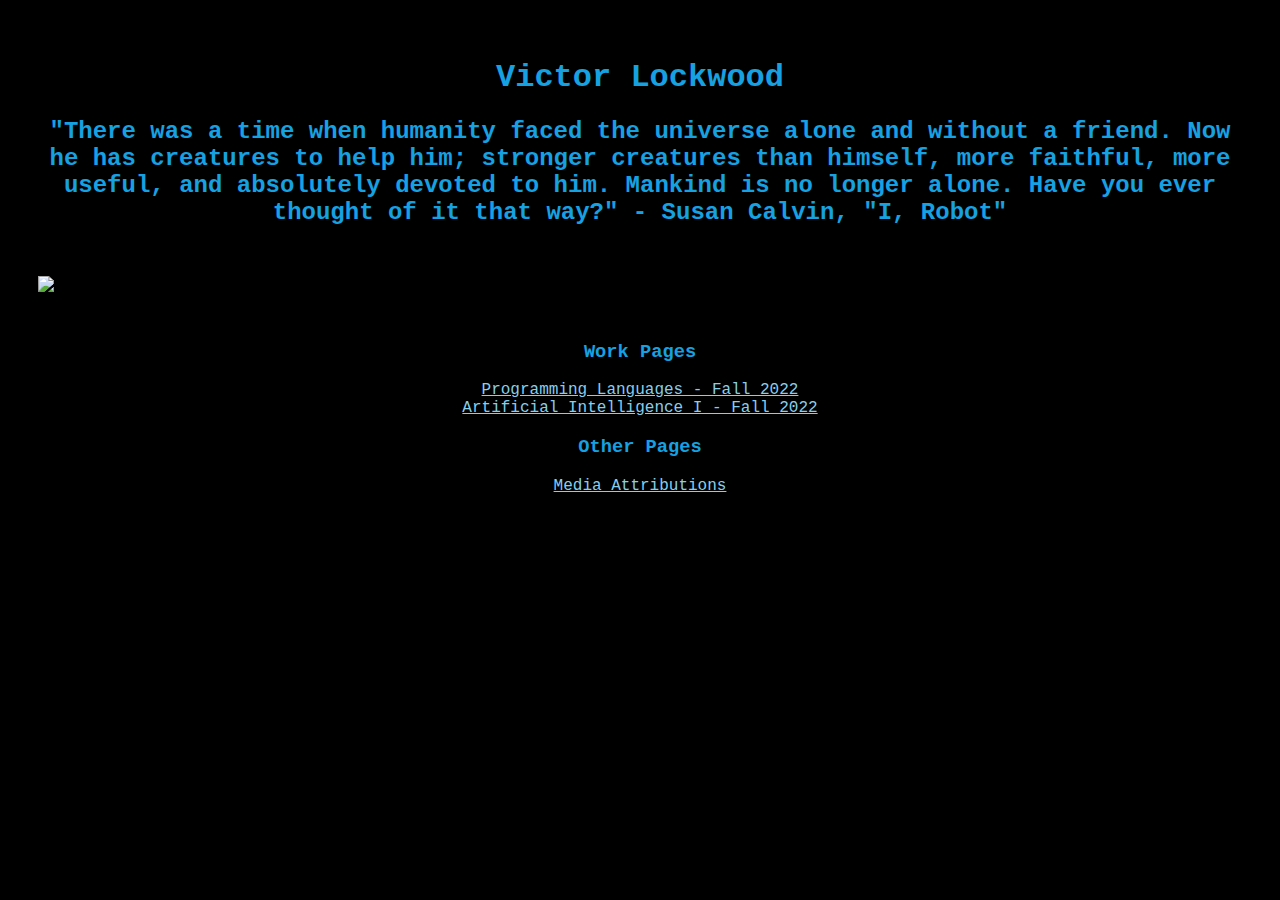
==== index.html @ 1a79b95a "Even more cleanup" ====
<!DOCTYPE html>

<html>
    <link rel="stylesheet" href="style.css">
    <script src="script.js"></script>

    <head>
        <meta charset="utf-8">
        <title>Victor Lockwood - Home</title>
    </head>

    <body>
        <strong><h1>Victor Lockwood</h1></strong>
        <h2>"There was a time when humanity faced the universe alone and without a friend.  Now he has creatures to help him; stronger creatures than himself,
            more faithful, more useful, and absolutely devoted to him.  Mankind is no longer alone.  Have you ever thought of it that way?" - Susan Calvin, "I, Robot"</h2>    

        <img id="walkingrobot" src="media/robotwalk.gif" />

        <div>
            <div id="work-pages">
                <h3>Work Pages</h3>
                <ul class="main-ul">
                    <li><a href="programming-languages/index.html">Programming Languages - Fall 2022</a></li>
                    <li><a href="artificial-intelligence/index.html">Artificial Intelligence I - Fall 2022</a></li>
                </ul>
            </div>

            <div id="other-pages">
                <h3>Other Pages</h3>
                <ul class="main-ul">
                    <li><a href="media-attributions/index.html">Media Attributions</a></li>
                </ul>
            </div>

        </div>
</body>

</html>
---- style.css ----
h1, h2, h3, li {
    color: #16A1E2;
    font-family: 'Courier New', Courier, monospace;
    text-align: center;
}

li {
    list-style-type: none;
}

a, p, h4 {
    color: skyblue;
    font-family: 'Courier New', Courier, monospace;
}

body {
    background-color: black;
    padding: 30px;
}

#boombox-robot, #walkingrobot {
    display: block;
    margin-left: auto;
    margin-right: auto;
    padding-top: 30px;
    padding-bottom: 30px;
}

.under-construction {
    display: block;
    margin-left: auto;
    margin-right: auto;
    padding-top: 30px;
    padding-bottom: 30px;
}

.section {
    padding-bottom: 20px;
}

.main-ul {
    padding: 0;
}

.section-2 {
    padding-bottom: 10px;
}

footer {
    padding-top: 50px;
}
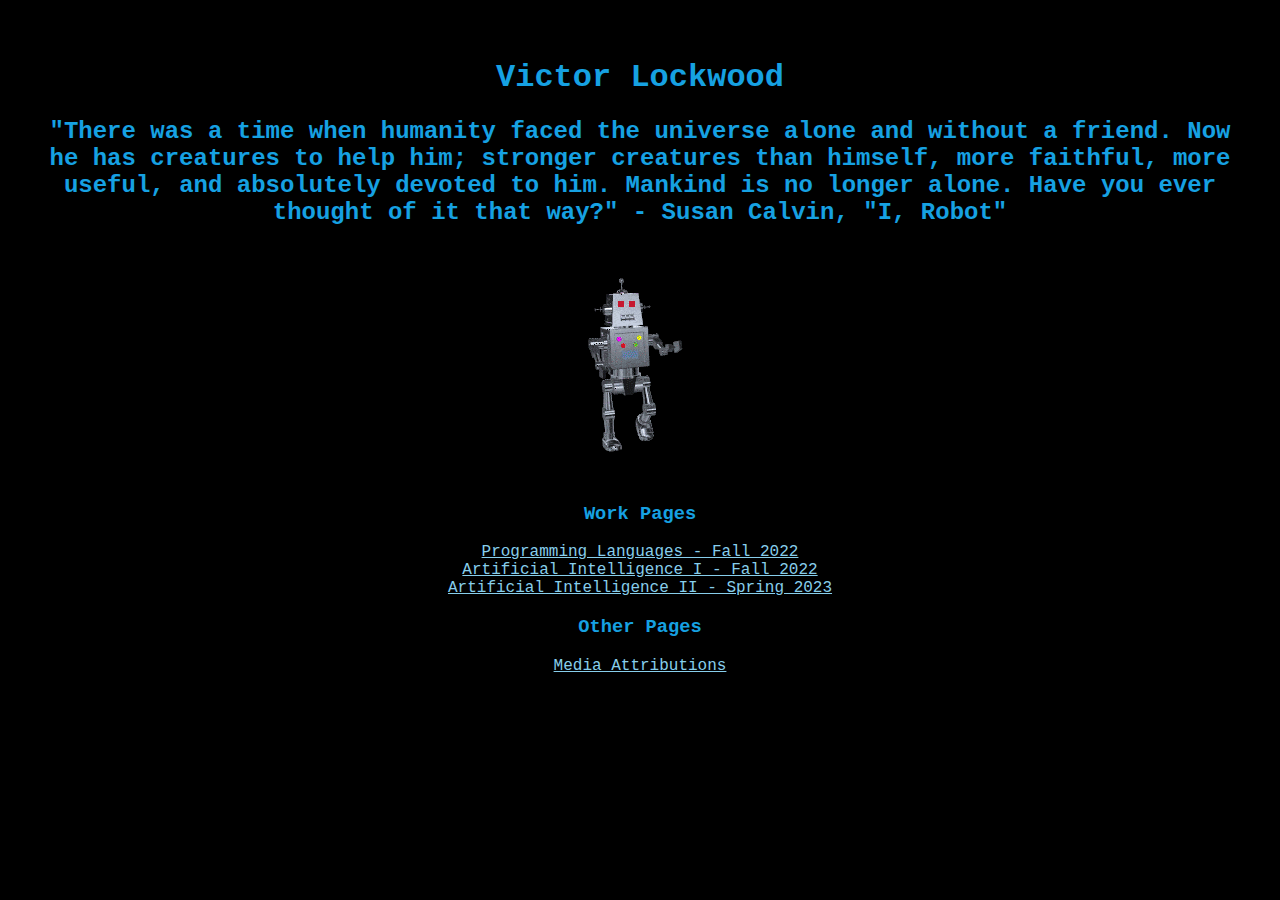
==== commit 61968614: "Added page for AI II" ====
--- a/index.html
+++ b/index.html
@@ -22,6 +22,7 @@
                 <ul class="main-ul">
                     <li><a href="programming-languages/index.html">Programming Languages - Fall 2022</a></li>
                     <li><a href="artificial-intelligence/index.html">Artificial Intelligence I - Fall 2022</a></li>
+                    <li><a href="artificial-intelligence-ii/index.html">Artificial Intelligence II - Spring 2023</a></li>
                 </ul>
             </div>
 
--- a/style.css
+++ b/style.css
@@ -39,7 +39,7 @@
 }
 
 .main-ul {
-    padding: 0;
+    padding: 0 !important;
 }
 
 .section-2 {
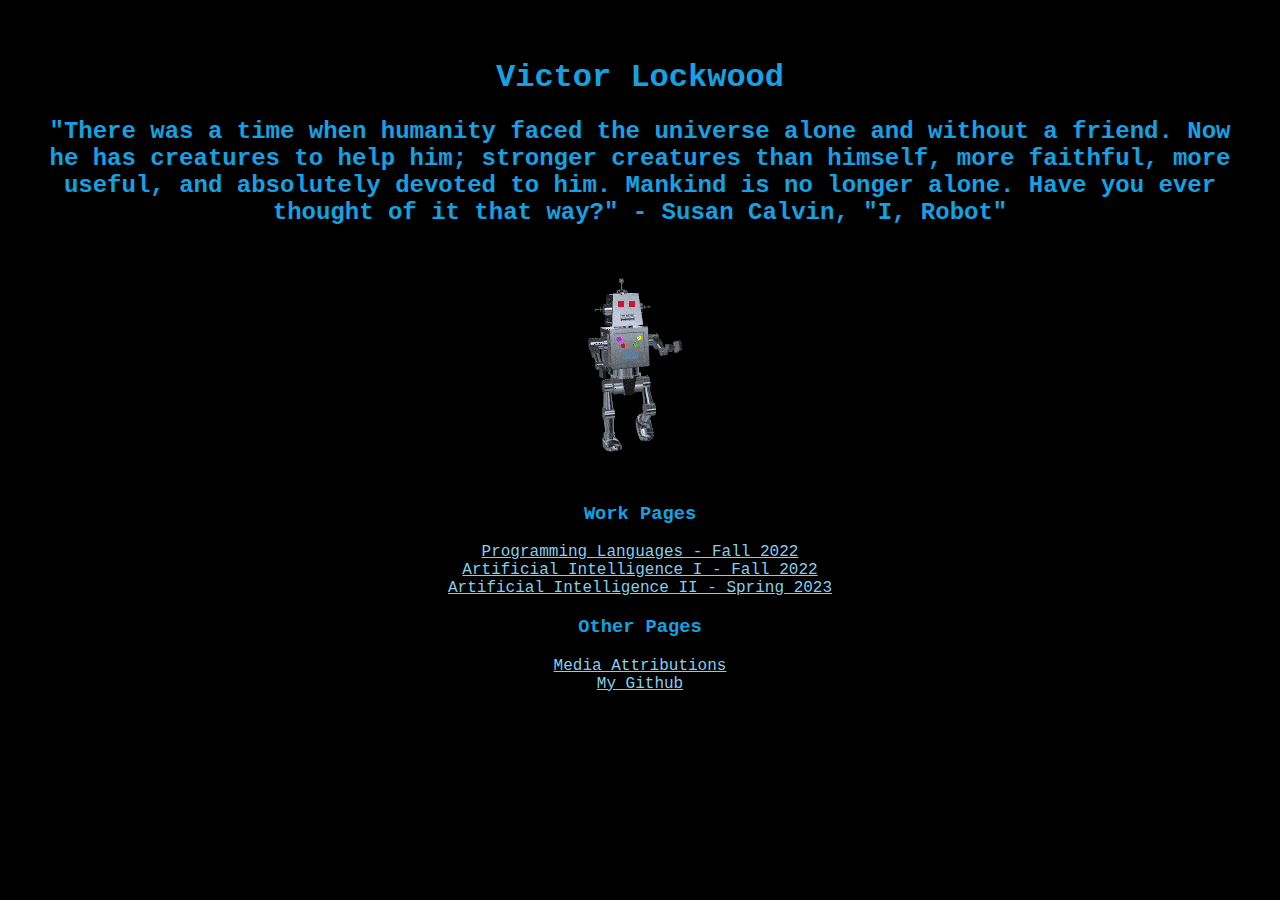
==== commit 83bf1b29: "added missing link" ====
--- a/index.html
+++ b/index.html
@@ -30,6 +30,7 @@
                 <h3>Other Pages</h3>
                 <ul class="main-ul">
                     <li><a href="media-attributions/index.html">Media Attributions</a></li>
+                    <li><a href="https://github.com/Victor-Lockwood">My Github</a></li>
                 </ul>
             </div>
 
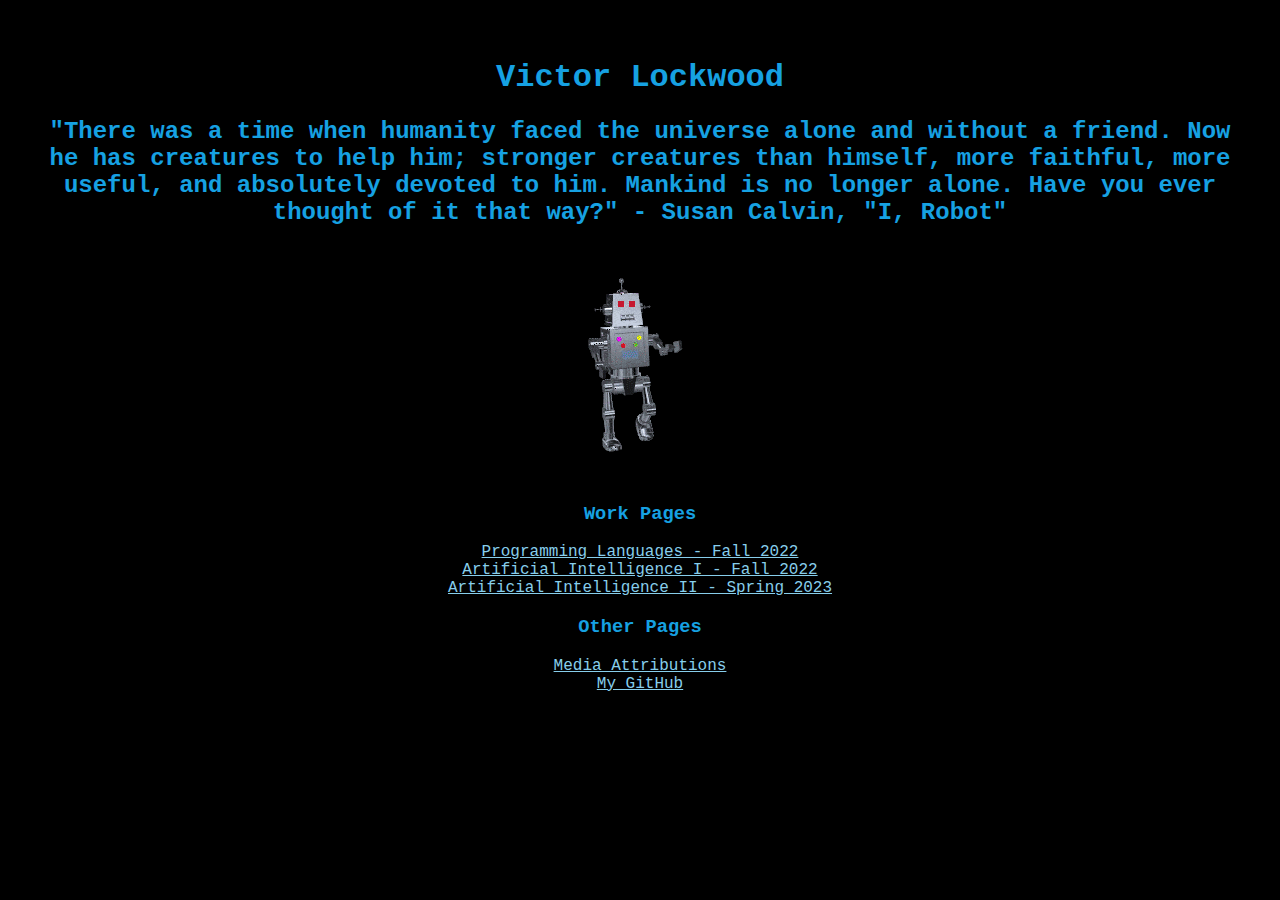
==== commit ed4feaae: "typo" ====
--- a/index.html
+++ b/index.html
@@ -30,7 +30,7 @@
                 <h3>Other Pages</h3>
                 <ul class="main-ul">
                     <li><a href="media-attributions/index.html">Media Attributions</a></li>
-                    <li><a href="https://github.com/Victor-Lockwood">My Github</a></li>
+                    <li><a href="https://github.com/Victor-Lockwood">My GitHub</a></li>
                 </ul>
             </div>
 
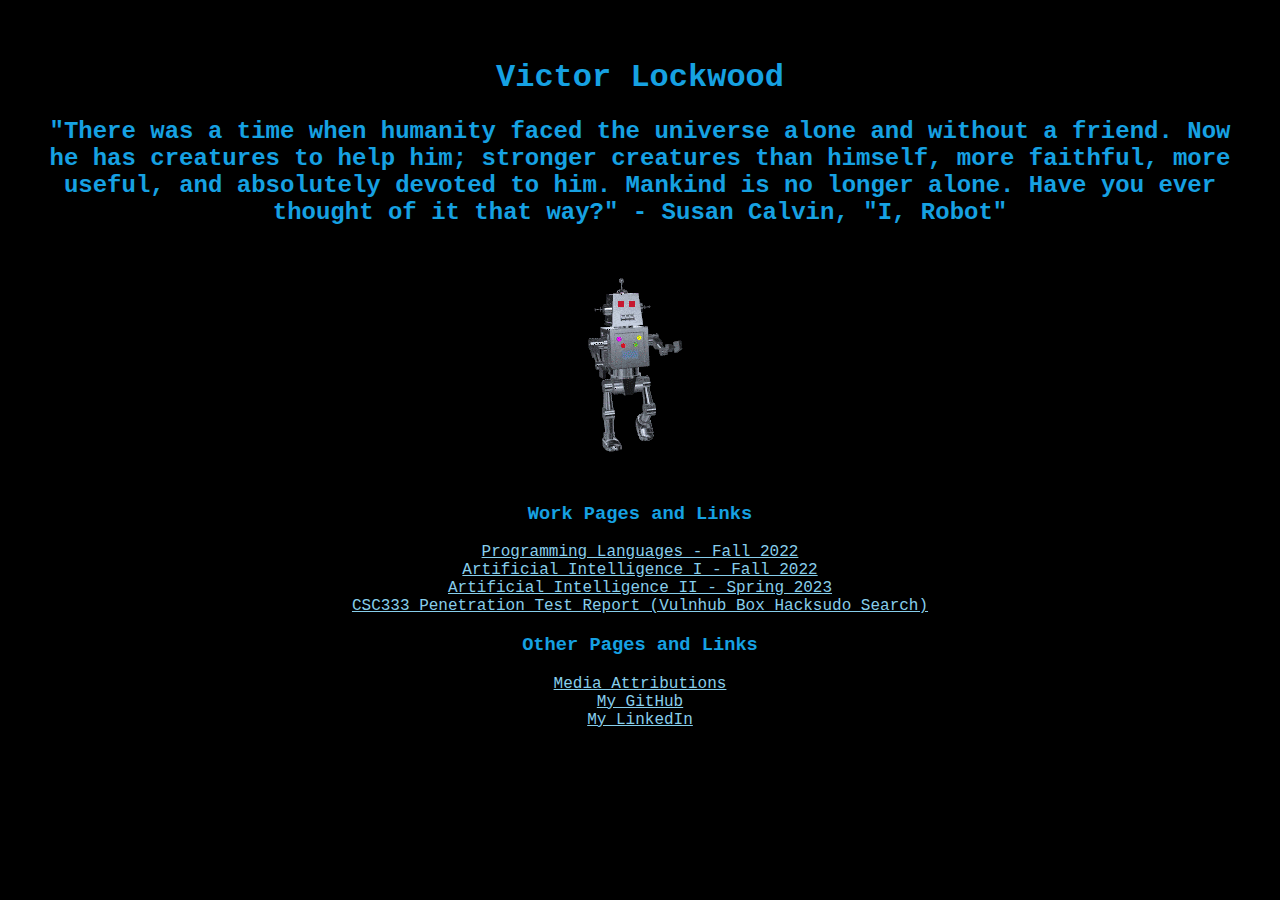
==== commit eb7546d6: "additional links" ====
--- a/index.html
+++ b/index.html
@@ -18,19 +18,21 @@
 
         <div>
             <div id="work-pages">
-                <h3>Work Pages</h3>
+                <h3>Work Pages and Links</h3>
                 <ul class="main-ul">
                     <li><a href="programming-languages/index.html">Programming Languages - Fall 2022</a></li>
                     <li><a href="artificial-intelligence/index.html">Artificial Intelligence I - Fall 2022</a></li>
                     <li><a href="artificial-intelligence-ii/index.html">Artificial Intelligence II - Spring 2023</a></li>
+                    <li><a href="https://drive.google.com/file/d/1MGI6d9APwOXGeFAHFLzZMI_KJ32McSAS/view?usp=sharing">CSC333 Penetration Test Report (Vulnhub Box Hacksudo Search)</a></li>
                 </ul>
             </div>
 
             <div id="other-pages">
-                <h3>Other Pages</h3>
+                <h3>Other Pages and Links</h3>
                 <ul class="main-ul">
                     <li><a href="media-attributions/index.html">Media Attributions</a></li>
                     <li><a href="https://github.com/Victor-Lockwood">My GitHub</a></li>
+                    <li><a href="https://www.linkedin.com/in/victor-lockwood/">My LinkedIn</a></li>
                 </ul>
             </div>
 
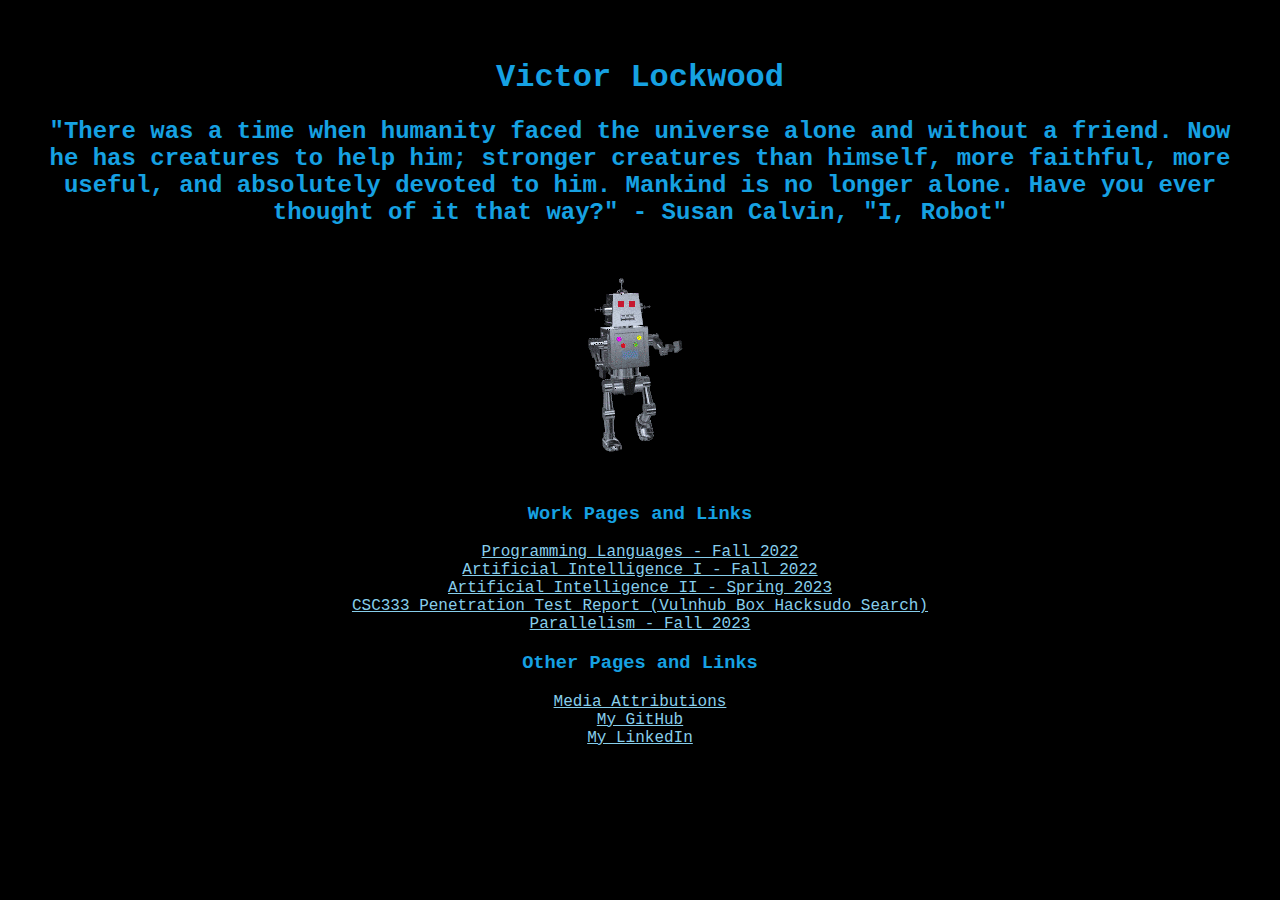
==== commit 5d12e0f3: "Perf report" ====
--- a/index.html
+++ b/index.html
@@ -24,6 +24,7 @@
                     <li><a href="artificial-intelligence/index.html">Artificial Intelligence I - Fall 2022</a></li>
                     <li><a href="artificial-intelligence-ii/index.html">Artificial Intelligence II - Spring 2023</a></li>
                     <li><a href="https://drive.google.com/file/d/1MGI6d9APwOXGeFAHFLzZMI_KJ32McSAS/view?usp=sharing">CSC333 Penetration Test Report (Vulnhub Box Hacksudo Search)</a></li>
+                    <li><a href="parallel/index.html">Parallelism - Fall 2023</a></li>
                 </ul>
             </div>
 
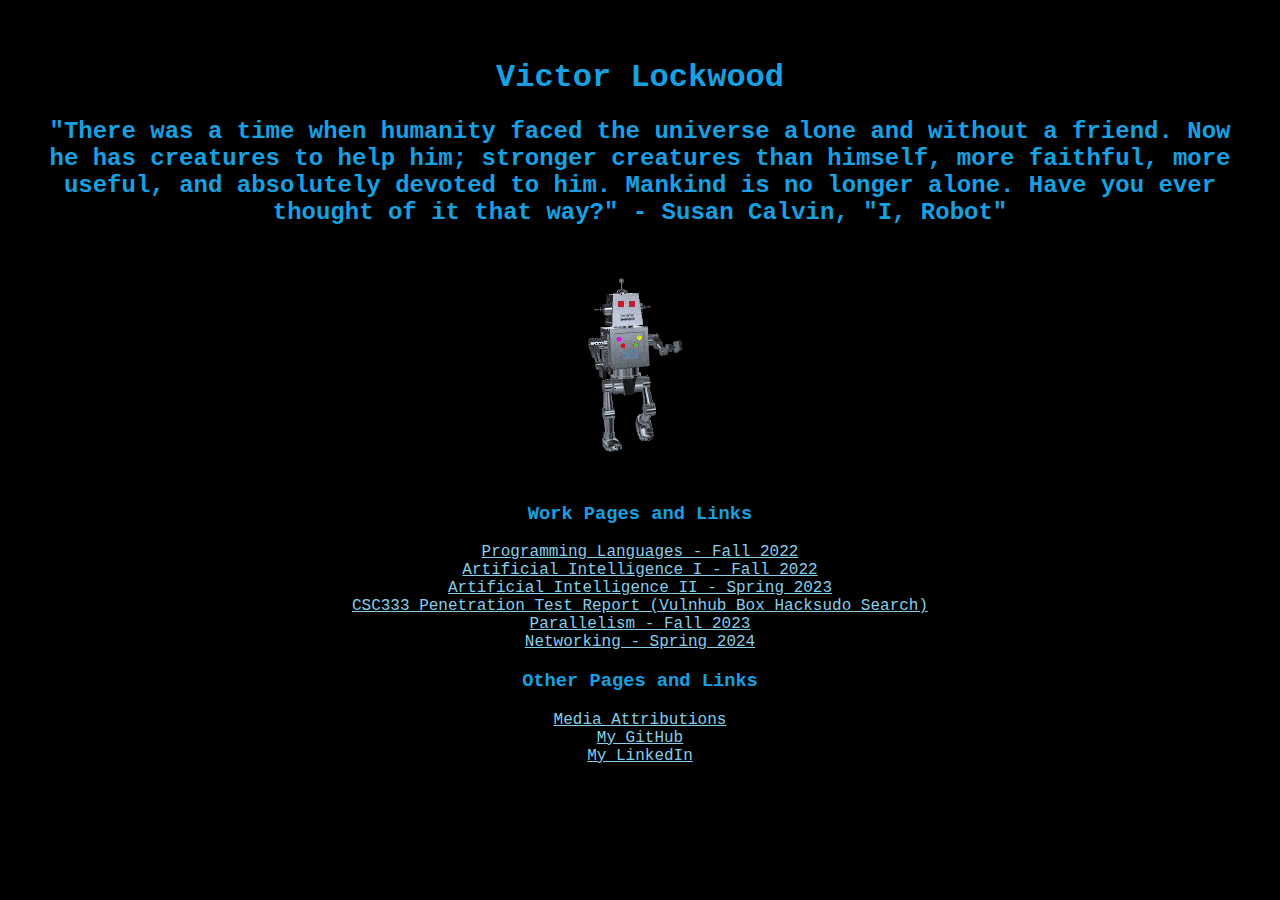
==== commit 71c4f6ee: "Added link to front page" ====
--- a/index.html
+++ b/index.html
@@ -25,6 +25,7 @@
                     <li><a href="artificial-intelligence-ii/index.html">Artificial Intelligence II - Spring 2023</a></li>
                     <li><a href="https://drive.google.com/file/d/1MGI6d9APwOXGeFAHFLzZMI_KJ32McSAS/view?usp=sharing">CSC333 Penetration Test Report (Vulnhub Box Hacksudo Search)</a></li>
                     <li><a href="parallel/index.html">Parallelism - Fall 2023</a></li>
+                    <li><a href="networking/index.html">Networking - Spring 2024</a></li>
                 </ul>
             </div>
 
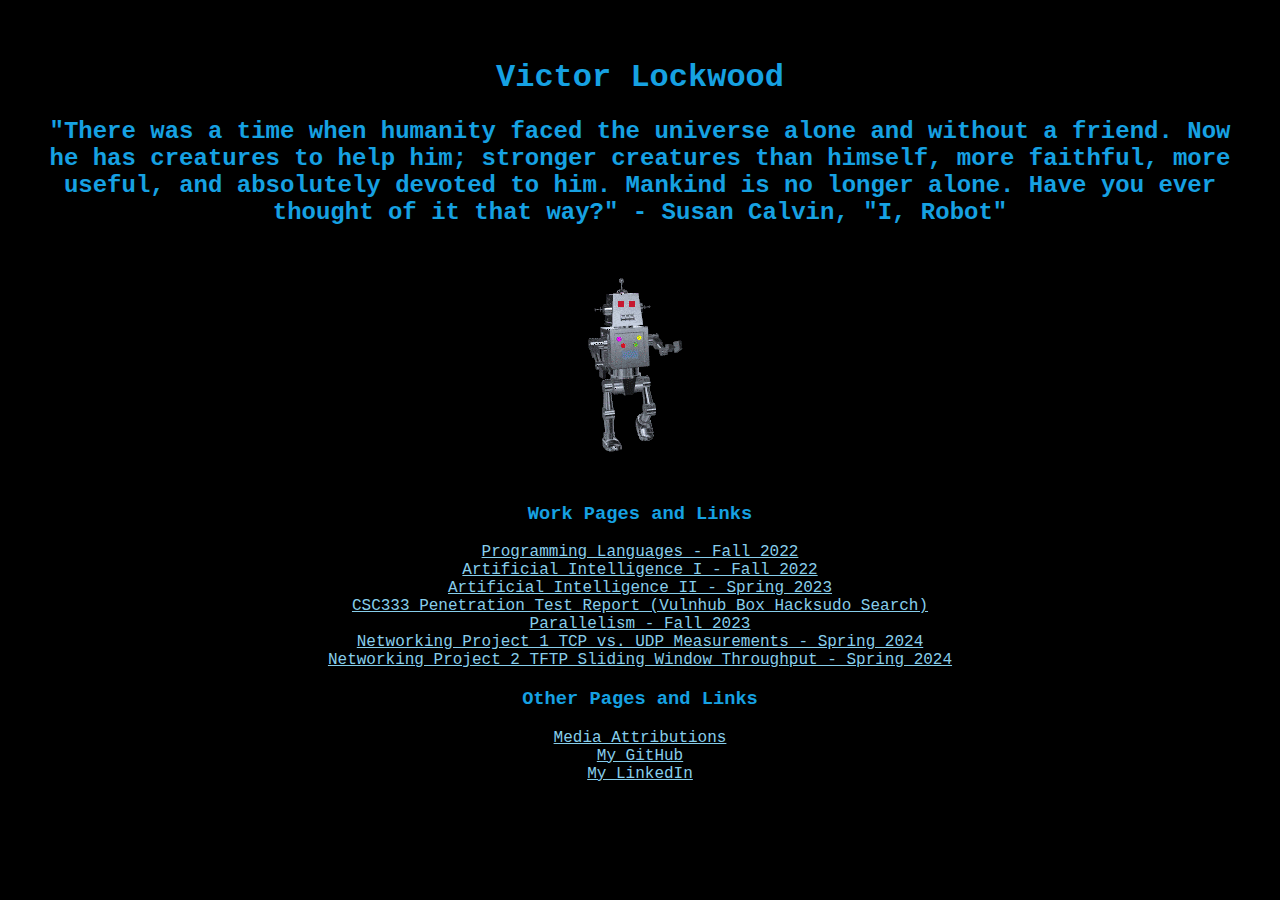
==== commit ae486b1a: "Page for networking project 2" ====
--- a/index.html
+++ b/index.html
@@ -25,7 +25,8 @@
                     <li><a href="artificial-intelligence-ii/index.html">Artificial Intelligence II - Spring 2023</a></li>
                     <li><a href="https://drive.google.com/file/d/1MGI6d9APwOXGeFAHFLzZMI_KJ32McSAS/view?usp=sharing">CSC333 Penetration Test Report (Vulnhub Box Hacksudo Search)</a></li>
                     <li><a href="parallel/index.html">Parallelism - Fall 2023</a></li>
-                    <li><a href="networking/index.html">Networking - Spring 2024</a></li>
+                    <li><a href="networking/index.html">Networking Project 1 TCP vs. UDP Measurements - Spring 2024</a></li>
+                    <li><a href="networking/project2.html">Networking Project 2 TFTP Sliding Window Throughput - Spring 2024</a></li>
                 </ul>
             </div>
 
